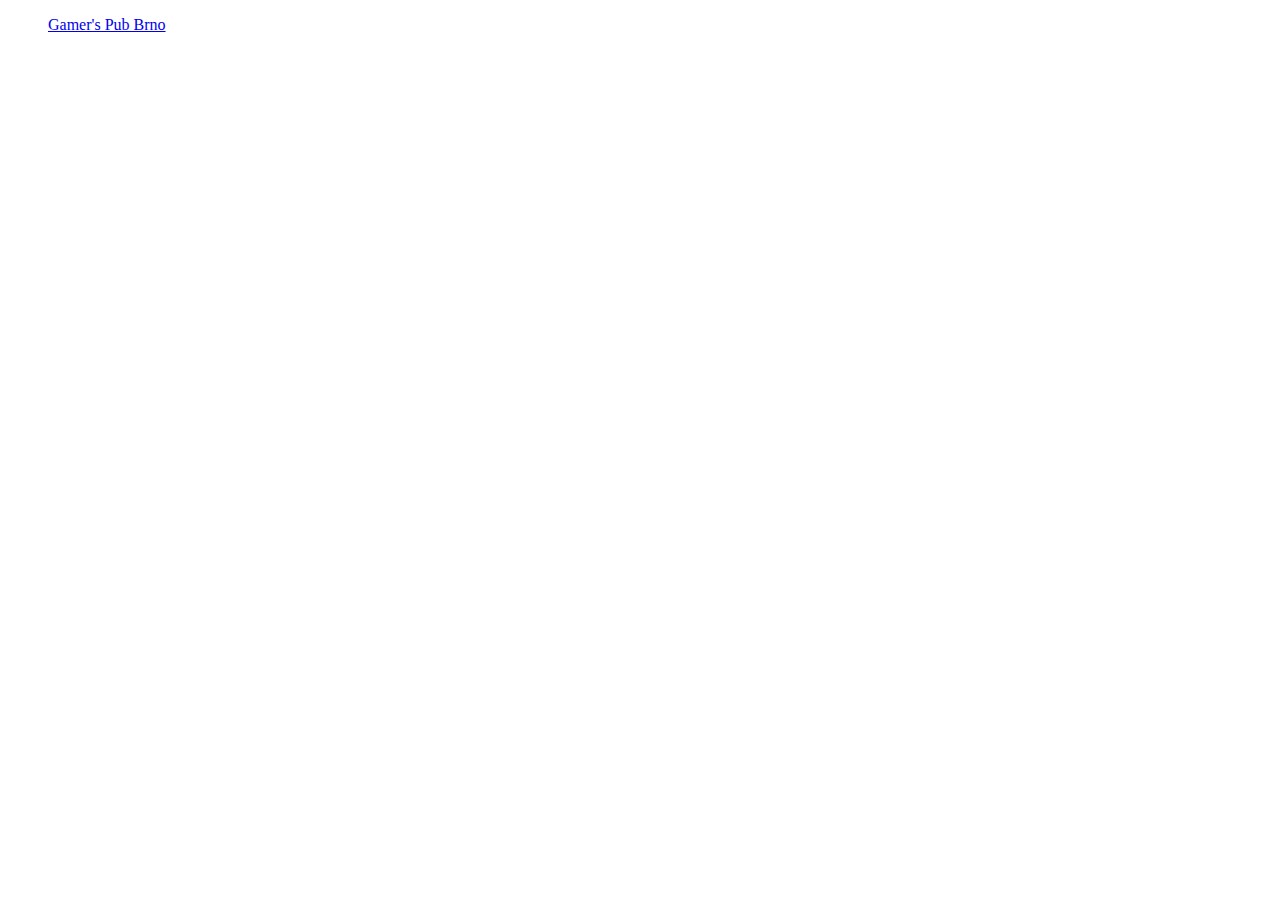
==== akce.html @ 0628cc1c "Update akce.html" ====
<!DOCTYPE html>
<html>
  <head>
    <title>Gamer's Pub - Akce</title>
    <link href="/gpassets/akce.css" rel="stylesheet"/>
    <link rel="shortcut icon" type="image/x-icon" href="/gpassets/gp5050p.jpg">
    <link href="https://fonts.googleapis.com/css?family=VT323" rel="stylesheet">
    <link href="https://fonts.googleapis.com/css?family=Press+Start+2P" rel="stylesheet">
  </head>
  <body>
    <div id="fb-root"></div>
<script>(function(d, s, id) {
  var js, fjs = d.getElementsByTagName(s)[0];
  if (d.getElementById(id)) return;
  js = d.createElement(s); js.id = id;
  js.src = "//connect.facebook.net/cs_CZ/sdk.js#xfbml=1&version=v2.9&appId=113007818718740";
  fjs.parentNode.insertBefore(js, fjs);
}(document, 'script', 'facebook-jssdk'));</script>
    
    <div class="fb-page" data-href="https://www.facebook.com/gamerspubbrno" data-tabs="events" data-width="500" data-height="1000" data-small-header="false" data-adapt-container-width="true" data-hide-cover="false" data-show-facepile="true"><blockquote cite="https://www.facebook.com/gamerspubbrno" class="fb-xfbml-parse-ignore"><a href="https://www.facebook.com/gamerspubbrno">Gamer&#039;s Pub Brno</a></blockquote></div>
  </body>
</html>
---- gpassets/akce.css ----

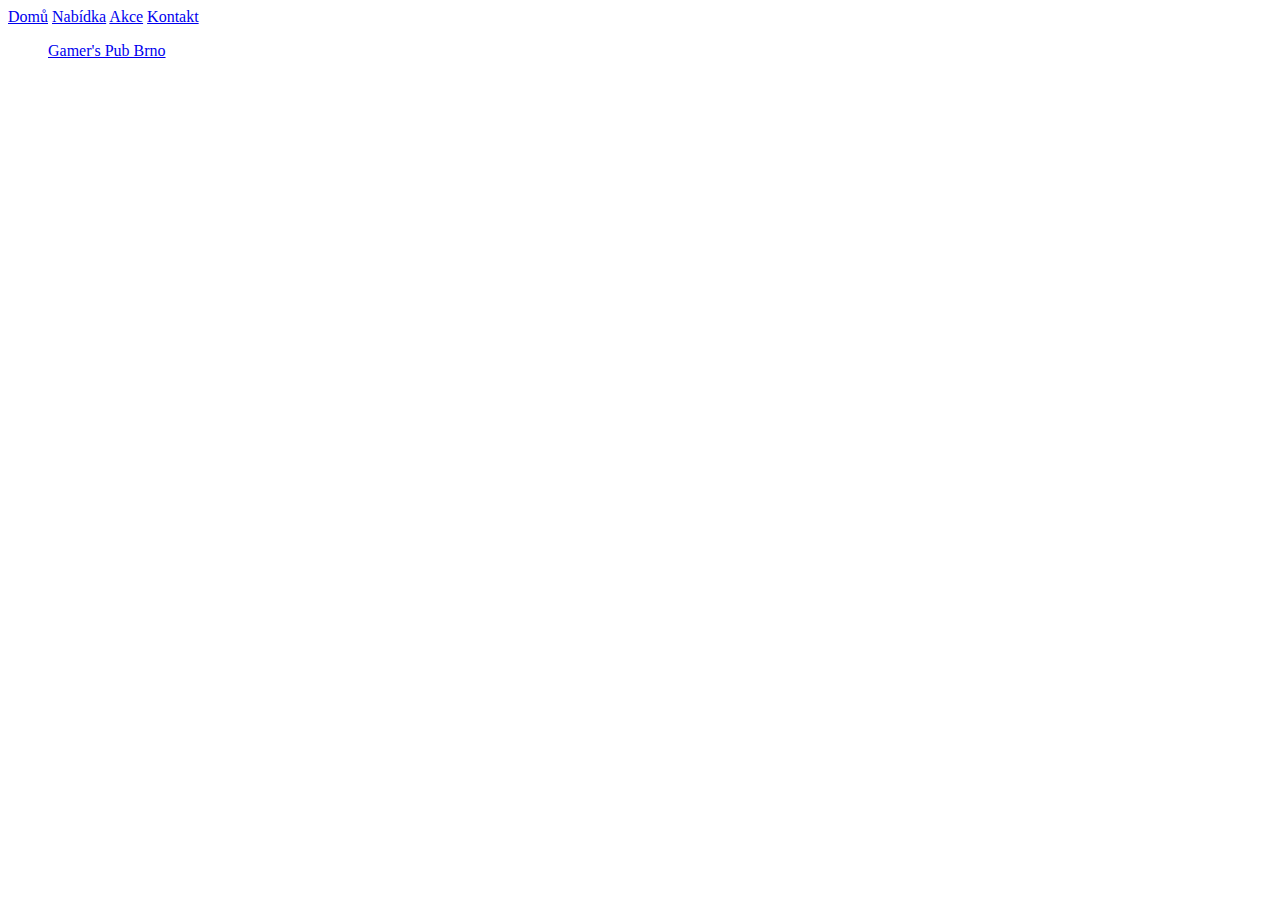
==== commit 1efc9ef8: "Added links" ====
--- a/akce.html
+++ b/akce.html
@@ -16,7 +16,10 @@
   js.src = "//connect.facebook.net/cs_CZ/sdk.js#xfbml=1&version=v2.9&appId=113007818718740";
   fjs.parentNode.insertBefore(js, fjs);
 }(document, 'script', 'facebook-jssdk'));</script>
-    
+    <a href="/gamerpub.html">Domů</a>
+    <a href="/nabidka.html">Nabídka</a>
+    <a href="/akce.html">Akce</a>
+    <a href="/kontakt.html">Kontakt</a> <br>
     <div class="fb-page" data-href="https://www.facebook.com/gamerspubbrno" data-tabs="events" data-width="500" data-height="1000" data-small-header="false" data-adapt-container-width="true" data-hide-cover="false" data-show-facepile="true"><blockquote cite="https://www.facebook.com/gamerspubbrno" class="fb-xfbml-parse-ignore"><a href="https://www.facebook.com/gamerspubbrno">Gamer&#039;s Pub Brno</a></blockquote></div>
   </body>
 </html>
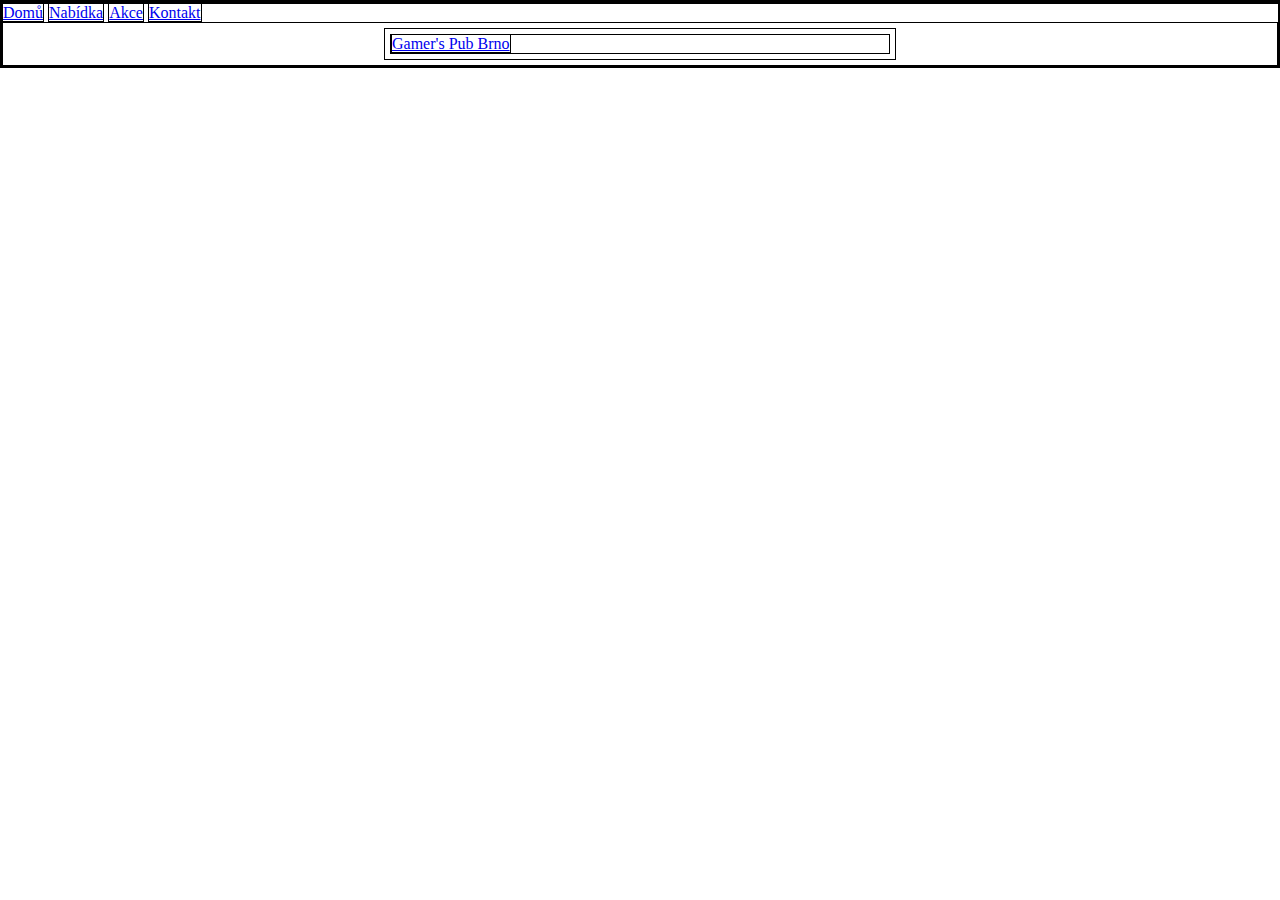
==== commit e25b2e5c: "Update akce.html" ====
--- a/akce.html
+++ b/akce.html
@@ -20,6 +20,6 @@
     <a href="/nabidka.html">Nabídka</a>
     <a href="/akce.html">Akce</a>
     <a href="/kontakt.html">Kontakt</a> <br>
-    <div class="fb-page" data-href="https://www.facebook.com/gamerspubbrno" data-tabs="events" data-width="500" data-height="1000" data-small-header="false" data-adapt-container-width="true" data-hide-cover="false" data-show-facepile="true"><blockquote cite="https://www.facebook.com/gamerspubbrno" class="fb-xfbml-parse-ignore"><a href="https://www.facebook.com/gamerspubbrno">Gamer&#039;s Pub Brno</a></blockquote></div>
+    <div class="fbPage"><div class="fb-page" data-href="https://www.facebook.com/gamerspubbrno" data-tabs="events" data-width="500" data-height="1000" data-small-header="false" data-adapt-container-width="true" data-hide-cover="false" data-show-facepile="true"><blockquote cite="https://www.facebook.com/gamerspubbrno" class="fb-xfbml-parse-ignore"><a href="https://www.facebook.com/gamerspubbrno">Gamer&#039;s Pub Brno</a></blockquote></div></div>
   </body>
 </html>
--- a/gpassets/akce.css
+++ b/gpassets/akce.css
@@ -1 +1,11 @@
+* {
+  border: 1px solid rgb(0, 0, 0);
+  margin: 0;
+  padding: 0;
+}
 
+.fb-page {
+  width: 500px;
+  margin: 5px auto 5px auto;
+  padding: 5px;
+}
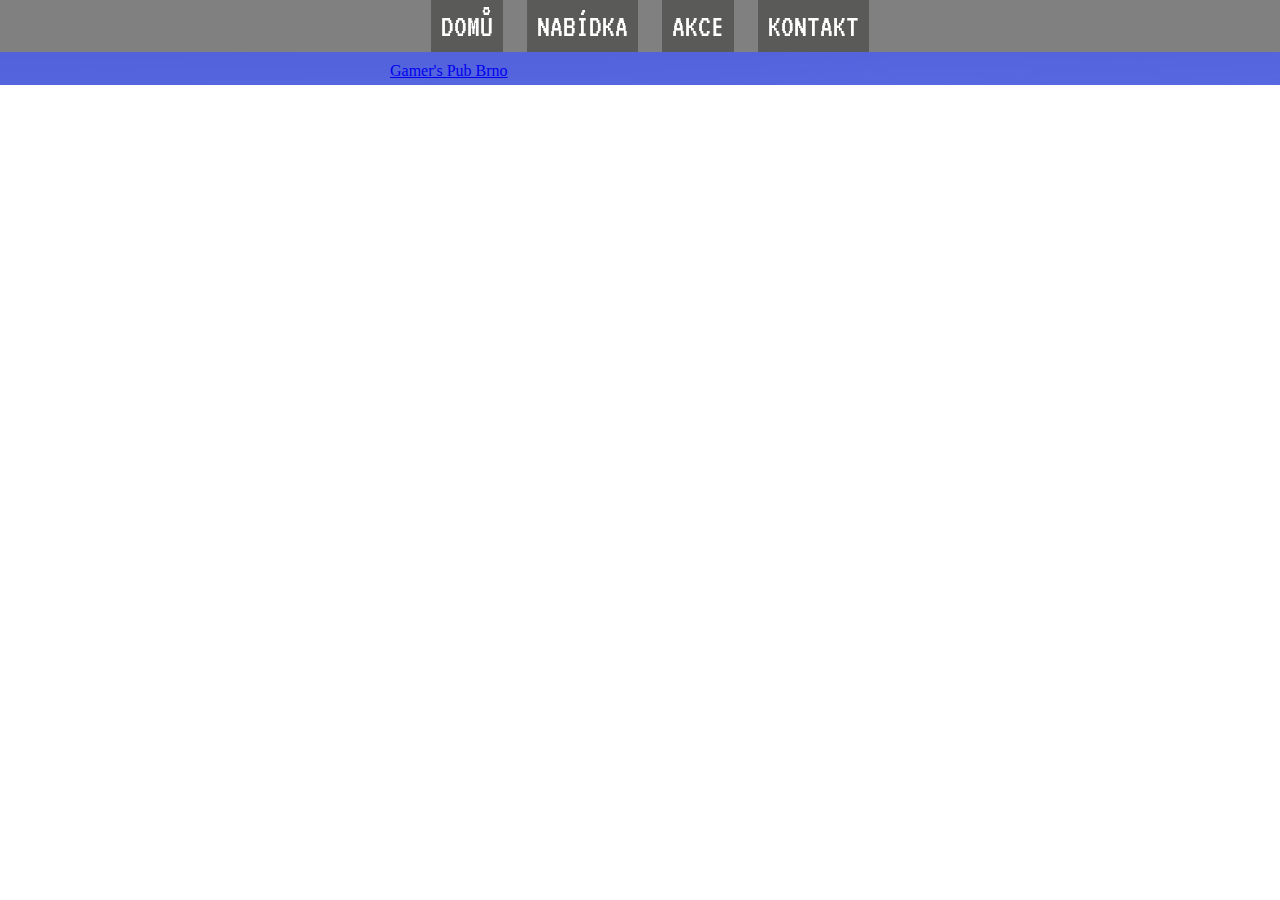
==== commit 28c2248e: "Update akce.html" ====
--- a/akce.html
+++ b/akce.html
@@ -6,20 +6,26 @@
     <link rel="shortcut icon" type="image/x-icon" href="/gpassets/gp5050p.jpg">
     <link href="https://fonts.googleapis.com/css?family=VT323" rel="stylesheet">
     <link href="https://fonts.googleapis.com/css?family=Press+Start+2P" rel="stylesheet">
-  </head>
-  <body>
-    <div id="fb-root"></div>
-<script>(function(d, s, id) {
+    <script>(function(d, s, id) {
   var js, fjs = d.getElementsByTagName(s)[0];
   if (d.getElementById(id)) return;
   js = d.createElement(s); js.id = id;
   js.src = "//connect.facebook.net/cs_CZ/sdk.js#xfbml=1&version=v2.9&appId=113007818718740";
   fjs.parentNode.insertBefore(js, fjs);
 }(document, 'script', 'facebook-jssdk'));</script>
+  </head>
+  <body>
+    <div class="pageBg">
+    <div id="fb-root"></div>
+    <div class="linksContainer">
+    <div class="links">
     <a href="/gamerpub.html">Domů</a>
     <a href="/nabidka.html">Nabídka</a>
     <a href="/akce.html">Akce</a>
     <a href="/kontakt.html">Kontakt</a> <br>
+    </div>
+    </div>
     <div class="fbPage"><div class="fb-page" data-href="https://www.facebook.com/gamerspubbrno" data-tabs="events" data-width="500" data-height="1000" data-small-header="false" data-adapt-container-width="true" data-hide-cover="false" data-show-facepile="true"><blockquote cite="https://www.facebook.com/gamerspubbrno" class="fb-xfbml-parse-ignore"><a href="https://www.facebook.com/gamerspubbrno">Gamer&#039;s Pub Brno</a></blockquote></div></div>
+    </div>
   </body>
 </html>
--- a/gpassets/akce.css
+++ b/gpassets/akce.css
@@ -1,11 +1,53 @@
 * {
-  border: 1px solid rgb(0, 0, 0);
+  /*border: 1px solid rgb(0, 0, 0);*/
   margin: 0;
   padding: 0;
 }
 
-.fb-page {
+.fbPage {
   width: 500px;
   margin: 5px auto 5px auto;
   padding: 5px;
 }
+
+.pageBg {
+  z-index: 1;
+  background-image: url("gamerpubbgblur.jpg");
+  background-attachment: fixed;
+  background-repeat: no-repeat;
+  background-position: center bottom;
+  background-size: 1920px 1080px;
+  height: 100%;
+  margin: auto;
+}
+
+.linksContainer {
+  background-color: gray;
+  width: 100%;
+  text-align: center;
+  z-index: 9004;
+}
+
+.links a {
+  background: rgba(33, 34, 29, 0.4);
+  /*border: 1px solid rgba(33, 34, 29, 1);*/
+  color: #FFFFFF;
+  display: inline-block;
+  margin: 0px 0px 0px 20px;
+  padding: 10px;
+  text-transform: uppercase;
+  text-decoration: none;
+  font-family: 'VT323', monospace;
+  font-size: 32px;
+  z-index: 9005;
+  filter: blur(0px);
+}
+
+.links a:hover {
+  background: rgba(33, 34, 29, 1);
+  /*border: 1px solid rgba(33, 34, 29, 1);*/
+  color: #FFFFFF;
+  animation: ease;
+  z-index: 9005;
+  filter: blur(0px);
+}
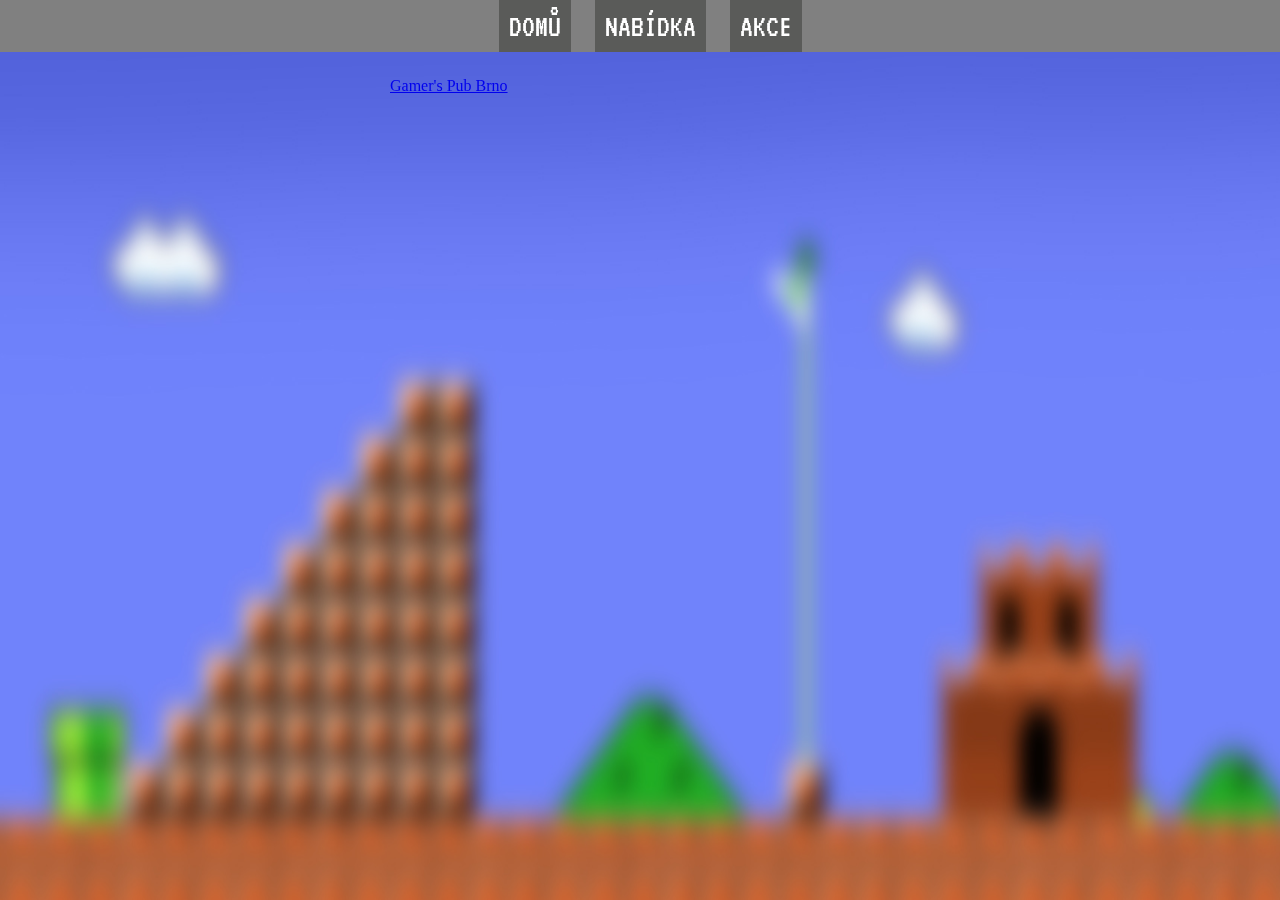
==== commit d0dbc57f: "Update akce.html" ====
--- a/akce.html
+++ b/akce.html
@@ -21,8 +21,8 @@
     <div class="links">
     <a href="/gamerpub.html">Domů</a>
     <a href="/nabidka.html">Nabídka</a>
-    <a href="/akce.html">Akce</a>
-    <a href="/kontakt.html">Kontakt</a> <br>
+    <a href="/akce.html">Akce</a> <br> 
+    <!-- <a href="/kontakt.html">Kontakt</a> -->
     </div>
     </div>
     <div class="fbPage"><div class="fb-page" data-href="https://www.facebook.com/gamerspubbrno" data-tabs="events" data-width="500" data-height="1000" data-small-header="false" data-adapt-container-width="true" data-hide-cover="false" data-show-facepile="true"><blockquote cite="https://www.facebook.com/gamerspubbrno" class="fb-xfbml-parse-ignore"><a href="https://www.facebook.com/gamerspubbrno">Gamer&#039;s Pub Brno</a></blockquote></div></div>
--- a/gpassets/akce.css
+++ b/gpassets/akce.css
@@ -6,7 +6,7 @@
 
 .fbPage {
   width: 500px;
-  margin: 5px auto 5px auto;
+  margin: 20px auto;
   padding: 5px;
 }
 
@@ -17,8 +17,11 @@
   background-repeat: no-repeat;
   background-position: center bottom;
   background-size: 1920px 1080px;
+  width: 100%;
   height: 100%;
-  margin: auto;
+  margin: 0;
+  padding: 0;
+  position: fixed;
 }
 
 .linksContainer {
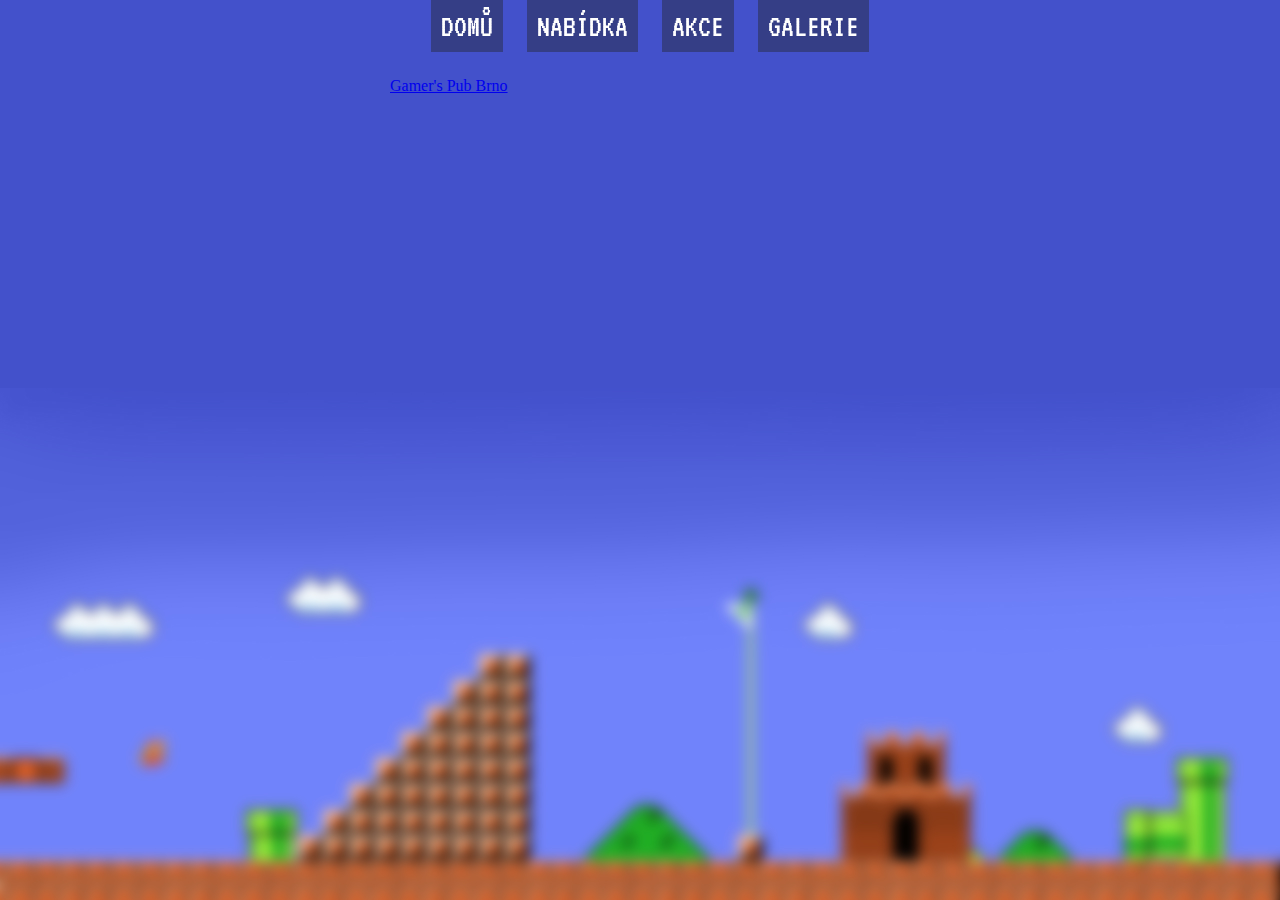
==== commit 5497dae0: "Update akce.html" ====
--- a/akce.html
+++ b/akce.html
@@ -21,7 +21,8 @@
     <div class="links">
     <a href="/gamerpub.html">Domů</a>
     <a href="/nabidka.html">Nabídka</a>
-    <a href="/akce.html">Akce</a> <br> 
+    <a href="/akce.html">Akce</a>
+    <a href="/galerie.html">Galerie</a> <br> 
     <!-- <a href="/kontakt.html">Kontakt</a> -->
     </div>
     </div>
--- a/gpassets/akce.css
+++ b/gpassets/akce.css
@@ -12,20 +12,21 @@
 
 .pageBg {
   z-index: 1;
+  background-color: rgb(67, 81, 203);
   background-image: url("gamerpubbgblur.jpg");
   background-attachment: fixed;
   background-repeat: no-repeat;
   background-position: center bottom;
-  background-size: 1920px 1080px;
+  background-size: 100%;
+  margin: 0;
+  padding: 0;
   width: 100%;
   height: 100%;
-  margin: 0;
-  padding: 0;
   position: fixed;
 }
 
 .linksContainer {
-  background-color: gray;
+  background-color: rgb(67, 81, 203);
   width: 100%;
   text-align: center;
   z-index: 9004;
